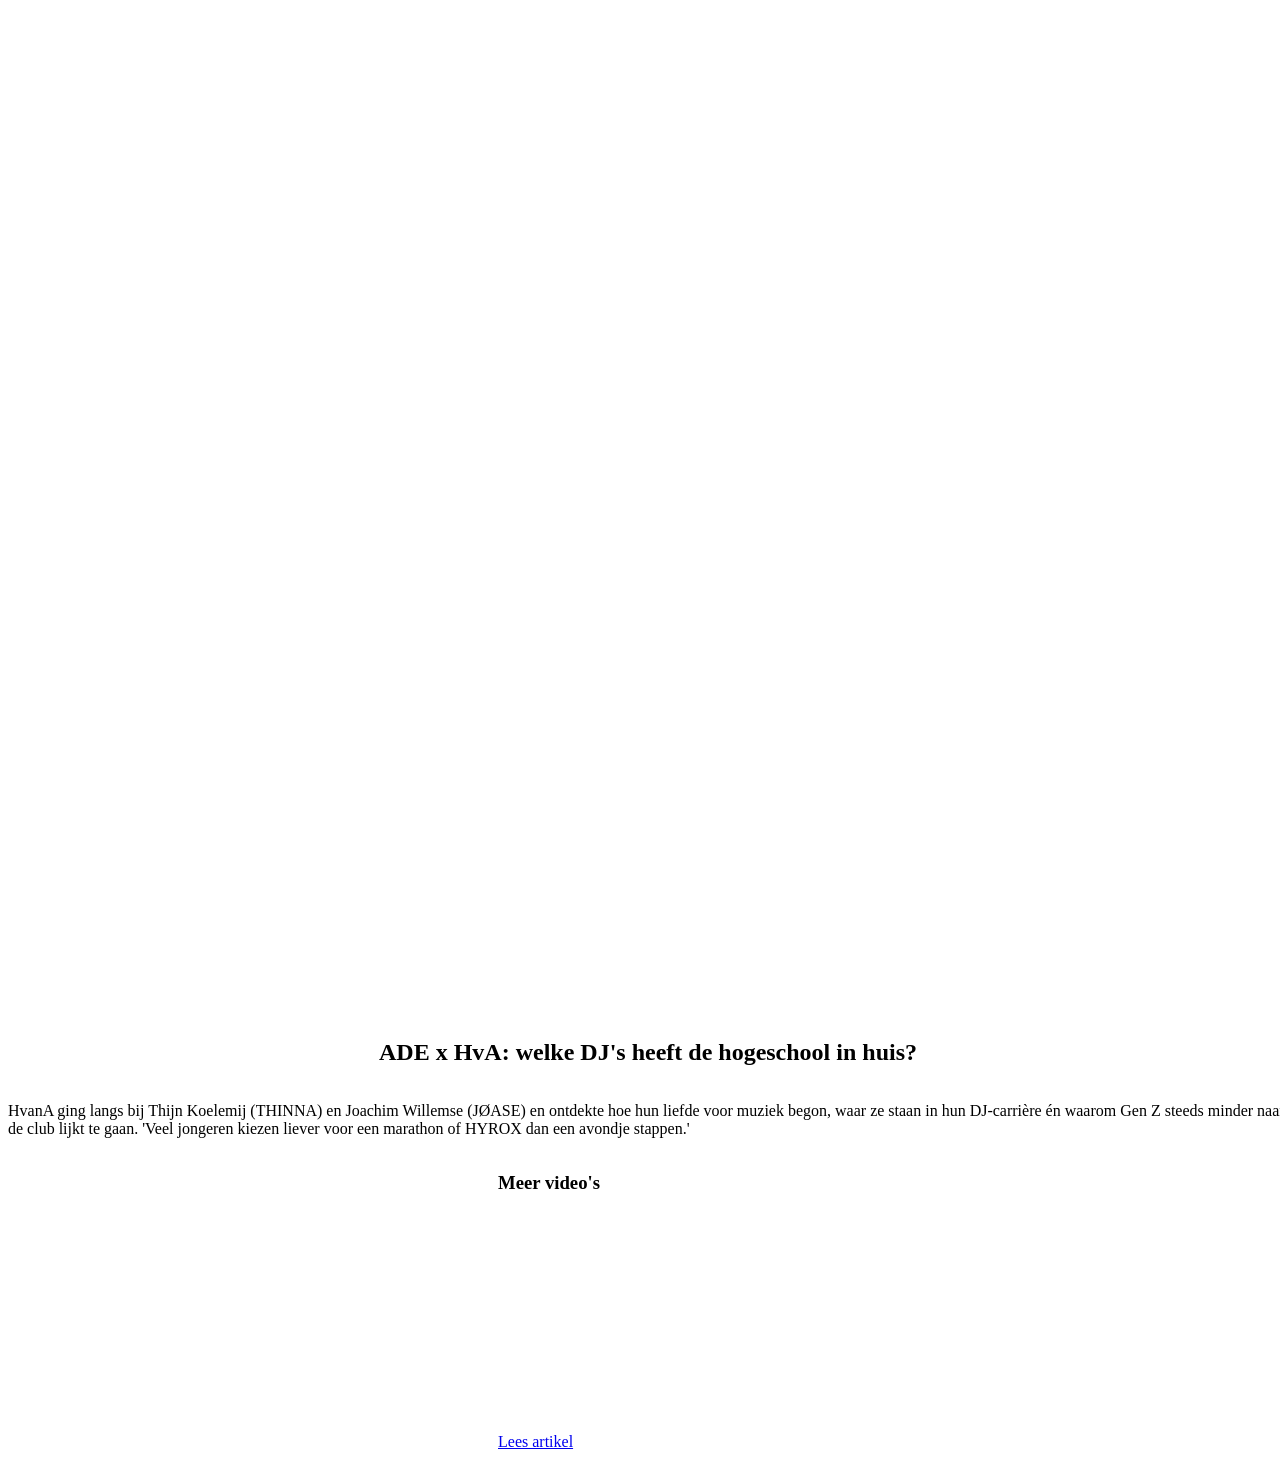
==== video.html @ eb7e31c8 "1/3 video item link #22 3 classes eromheen. en een tumbnail die laat zien naar welke video je heenga" ====
<!DOCTYPE html>
<html lang="nl">
<head>
    <meta charset="UTF-8">
    <meta name="viewport" content="width=device-width, initial-scale=1.0">
    <link rel="stylesheet" href="video.css">
    <title>video-pagina</title>
</head>
        <div class="header-top">
            <div class="header-logo"><img src="hvana_logo_wit-2025.png" alt="hvana-logo"></div>
        <nav class="nav-menu">
                <ul>
                    <li><a href="#">Nieuws</a></li>
                    <li><a href="#">Video</a></li>
                    <li><a href="#">Columns</a></li>
                    <li><a href="#">Opinie</a></li>
                    <li><a href="#">Podcast</a></li>
                </ul>
            </nav>
            <input type="checkbox" id="darkmode-toggle"/>
            <label for="darkmode-toggle"></label>
            <div class="pagina-titel">
                <h1>video</h1></div>
        </div>
        <article class="video-box">
            <div class="video-wrapper">
                <iframe class="uitgelichte-video" src="https://www.youtube.com/embed/?v=hDARfvBLmIk" frameborder="0" allowfullscreen></iframe> 
            </div>
        </article>
            <h2 class="artikel-titel">ADE x HvA: welke DJ's heeft de hogeschool in huis?</h2>
            <p>HvanA ging langs bij Thijn Koelemij (THINNA) en Joachim Willemse (JØASE) en ontdekte hoe hun liefde voor muziek begon, waar ze staan in hun DJ-carrière én waarom Gen Z steeds minder naar de club lijkt te gaan. 'Veel jongeren kiezen liever voor een marathon of HYROX dan een avondje stappen.'</p>
        <article class="multi-video-box">
            <h3>Meer video's</h3>
            <div class="video-grid">
                <div class="video-item-link">
                    <div class="thumbnail-wrapper">
                        <iframe class="kleine-video" width="100%" height="200" src="https://www.youtube.com/embed/?v=UiArsnmvHSg" title="YouTube video player" frameborder="0" allow="accelerometer; autoplay; clipboard-write; encrypted-media; gyroscope; picture-in-picture; web-share" allowfullscreen></iframe>
                    </div>
                    <p class="video-caption"><a href="artikel-1.html">Lees artikel</a></p>
                    </div>
        </article>
---- video.css ----
body {
    width: 100%;
    height: 100%;
    display: flex;
    flex-direction: column;
    align-items: center;
    justify-content: center;
}

/* HEADER-STYLING
Hieronder vind je de styling van de header.
Onder anderen: header, img, ul li a, h1.
Classes: .header-top, .header-logo, .nav-menu, .pagina-titel*/

header {
    width: 100%;
    height: auto;
    background-color: black; opacity: 50%;
    align-items: center;
    padding: 3px;
    margin: 3px;
    box-sizing: border-box;
}

/* MAIN-STYLING
Hieronder vind je de styling van de main.
Onder anderen: article.videobox, iframe.uitgelichte video, h2.artikel-titel, p, artikel.multi-video-box, h3, iframe.kleine-video, p.video-caption.
Classes: .video-wrapper,  .video-grid, .video-item-link, .tumbnail-wrapper*/


/* BETWEEN-STYLING
Hieronder vind je de styling van het stuk tussen de main en de footer.
Onder anderen: .
Classes: .logo-balk*/


/* FOOTER-STYLING
Hieronder vind je de styling van de footer.
Onder anderen: h4.
Classes: .aanmelden-nieuwsbrief, #Voornaam, #Achternaam, #Email-adres, .send-form, .over-hvana, .logo-footer, .logo-footer img, .dropdown-footer, over-opties, .info@hvana.nl, .footer-icons*/
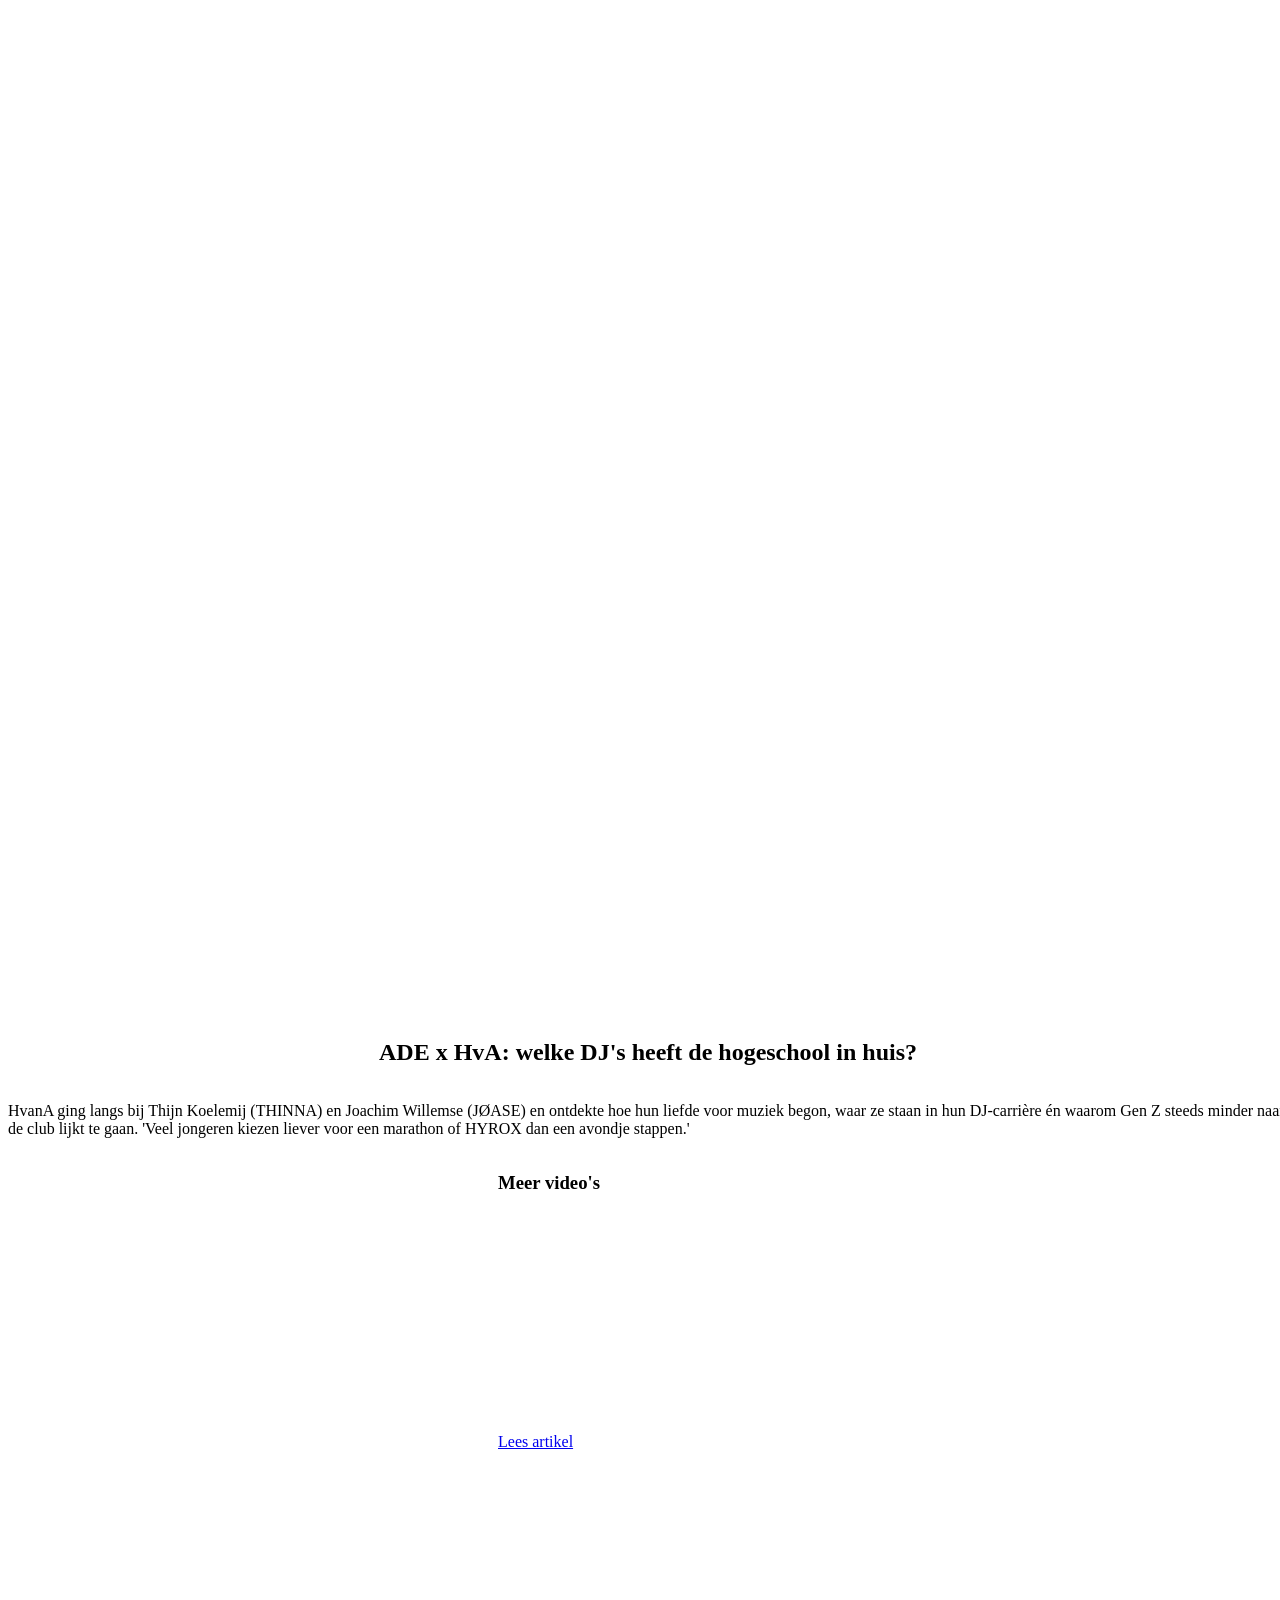
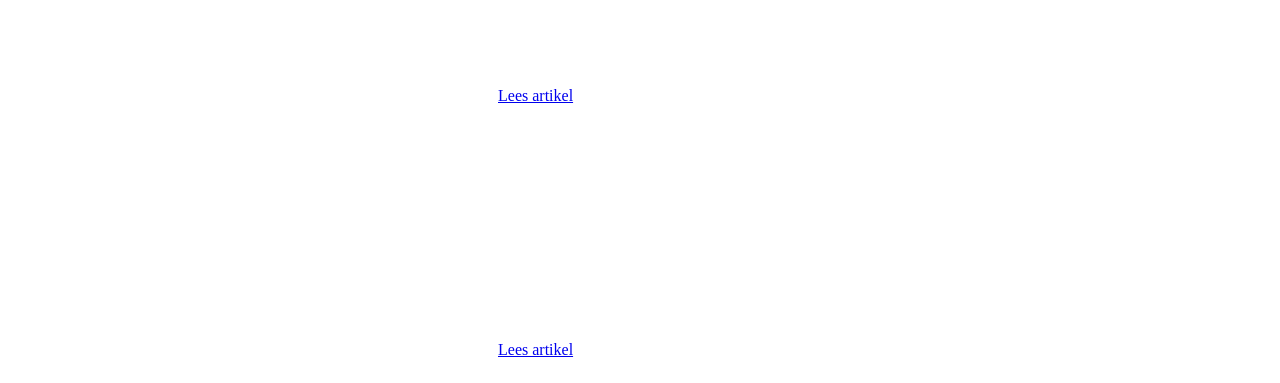
==== commit 0c917ede: "2/3-3/3 video item link hetzelfde als de eerste." ====
--- a/video.html
+++ b/video.html
@@ -38,4 +38,17 @@
                     </div>
                     <p class="video-caption"><a href="artikel-1.html">Lees artikel</a></p>
                     </div>
+                    <div class="video-item-link">
+                    <div class="thumbnail-wrapper">
+                        <iframe class="kleine-video" width="100%" height="200" src="https://www.youtube.com/embed/?v=PWLzqe5aXmE" title="YouTube video player" frameborder="0" allow="accelerometer; autoplay; clipboard-write; encrypted-media; gyroscope; picture-in-picture; web-share" allowfullscreen></iframe>
+                    </div>
+                        <p class="video-caption"><a href="artikel-2.html">Lees artikel</a></p>
+                    </div>
+                    <div class="video-item-link">
+                    <div class="thumbnail-wrapper">
+                        <iframe class="kleine-video" width="100%" height="200" src="https://www.youtube.com/embed/?v=GKVTw0gS7bI" title="YouTube video player" frameborder="0" allow="accelerometer; autoplay; clipboard-write; encrypted-media; gyroscope; picture-in-picture; web-share" allowfullscreen></iframe>
+                    </div>
+                        <p class="video-caption"><a href="artikel-3.html">Lees artikel</a></p>
+                </div>
+            </div>
         </article>
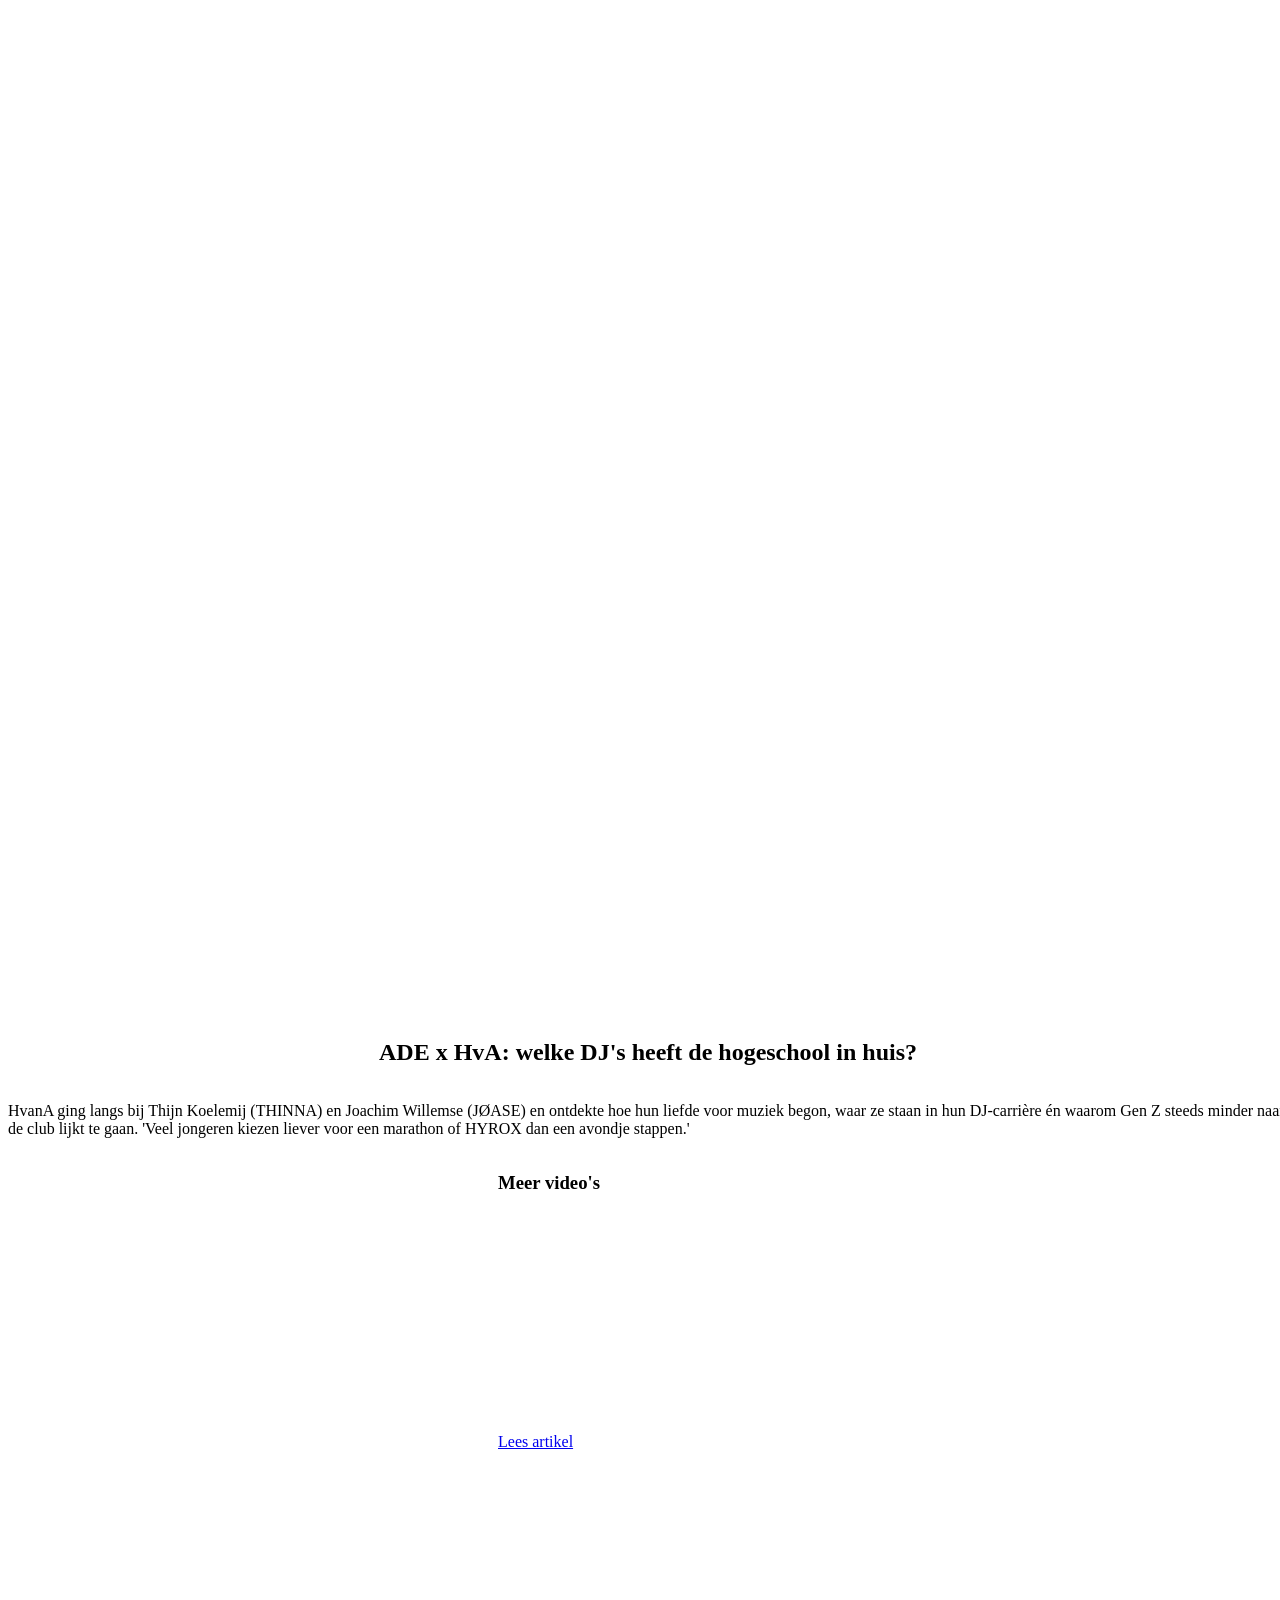
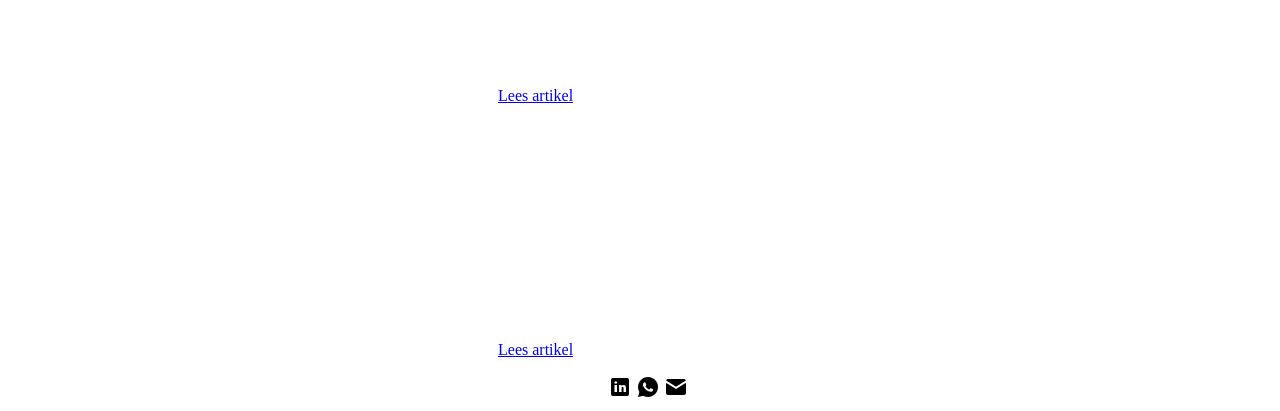
==== commit dc8ba755: "logo balk #22 onder de drie artikelen zie je een balk met de socials. Dit zijn icoon-foto's met een " ====
--- a/video.html
+++ b/video.html
@@ -52,3 +52,8 @@
                 </div>
             </div>
         </article>
+    <div class="logo-balk">
+        <img src="icons8-linkedin-24.png" alt="linkedin">
+        <img src="icons8-whatsapp-24.png" alt="whatsapp">
+        <img src="icons8-mail-24.png" alt="mail">
+    </div>
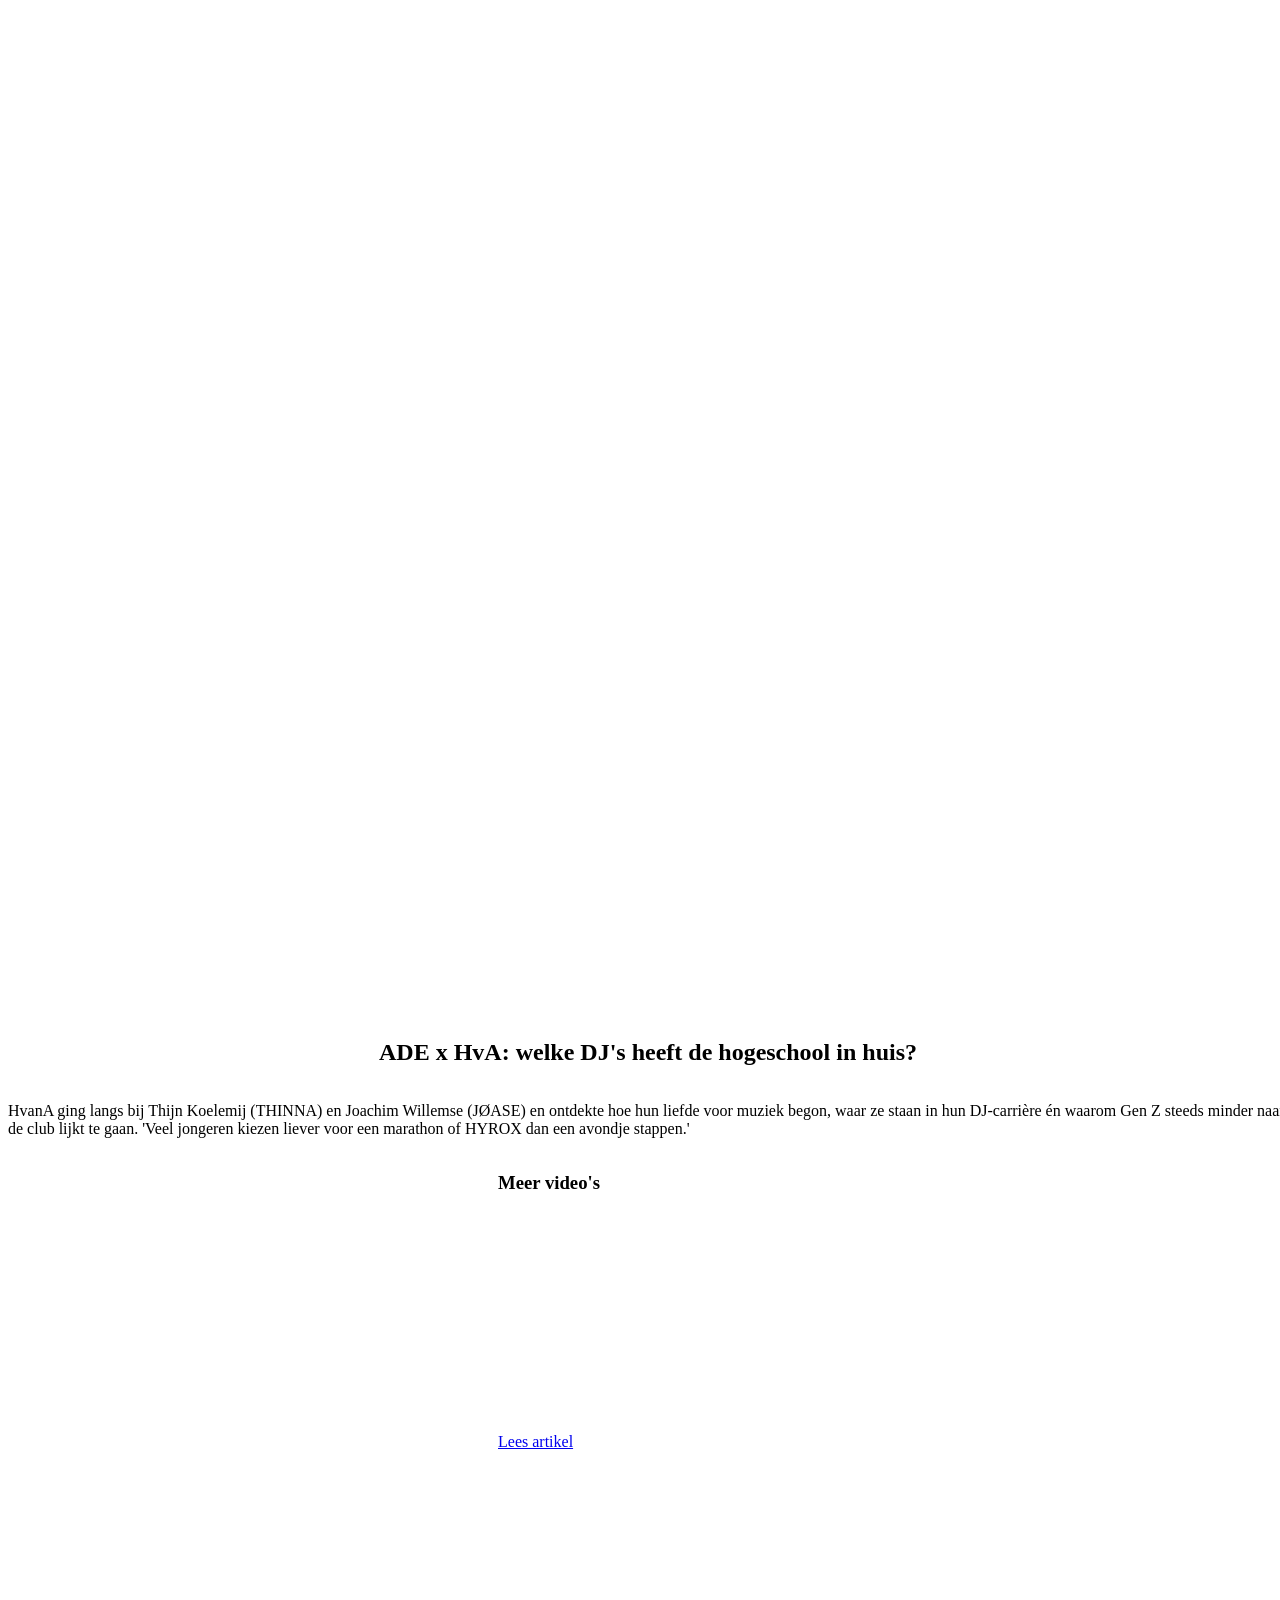
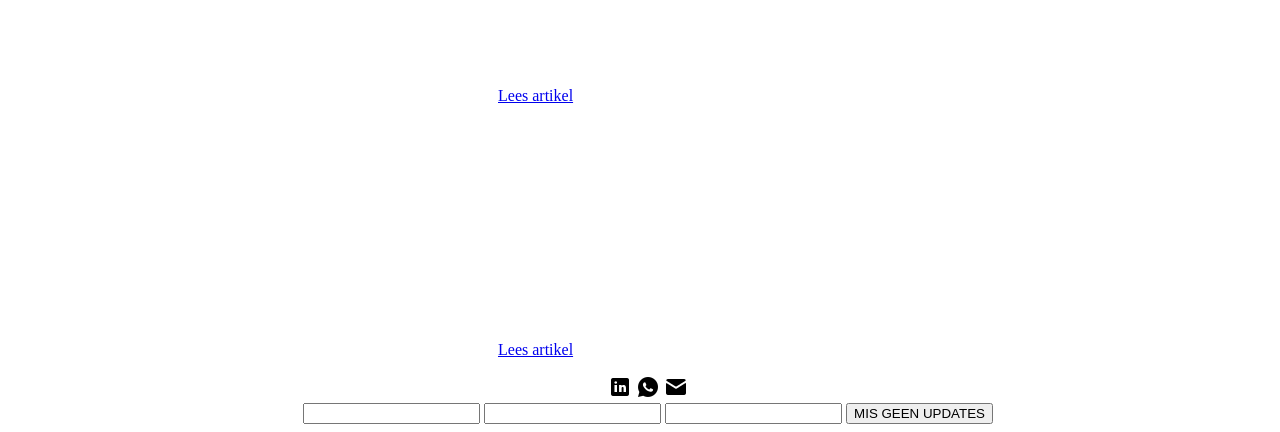
==== commit ad5f657e: "aanmelden nieuwsbrief #22 dit zijn 3 text-forms met alle drie een eigen id waar ik in de CSS naar ka" ====
--- a/video.html
+++ b/video.html
@@ -57,3 +57,9 @@
         <img src="icons8-whatsapp-24.png" alt="whatsapp">
         <img src="icons8-mail-24.png" alt="mail">
     </div>
+        <form class="aanmelden-nieuwsbrief" action="">
+            <input type="text" name="nieuwsbrief" id="Voornaam">
+            <input type="text" name="nieuwsbrief" id="Achternaam">
+            <input type="text" name="nieuwsbrief" id="Email-adres">
+            <button class="send-form">MIS GEEN UPDATES</button>
+        </form>
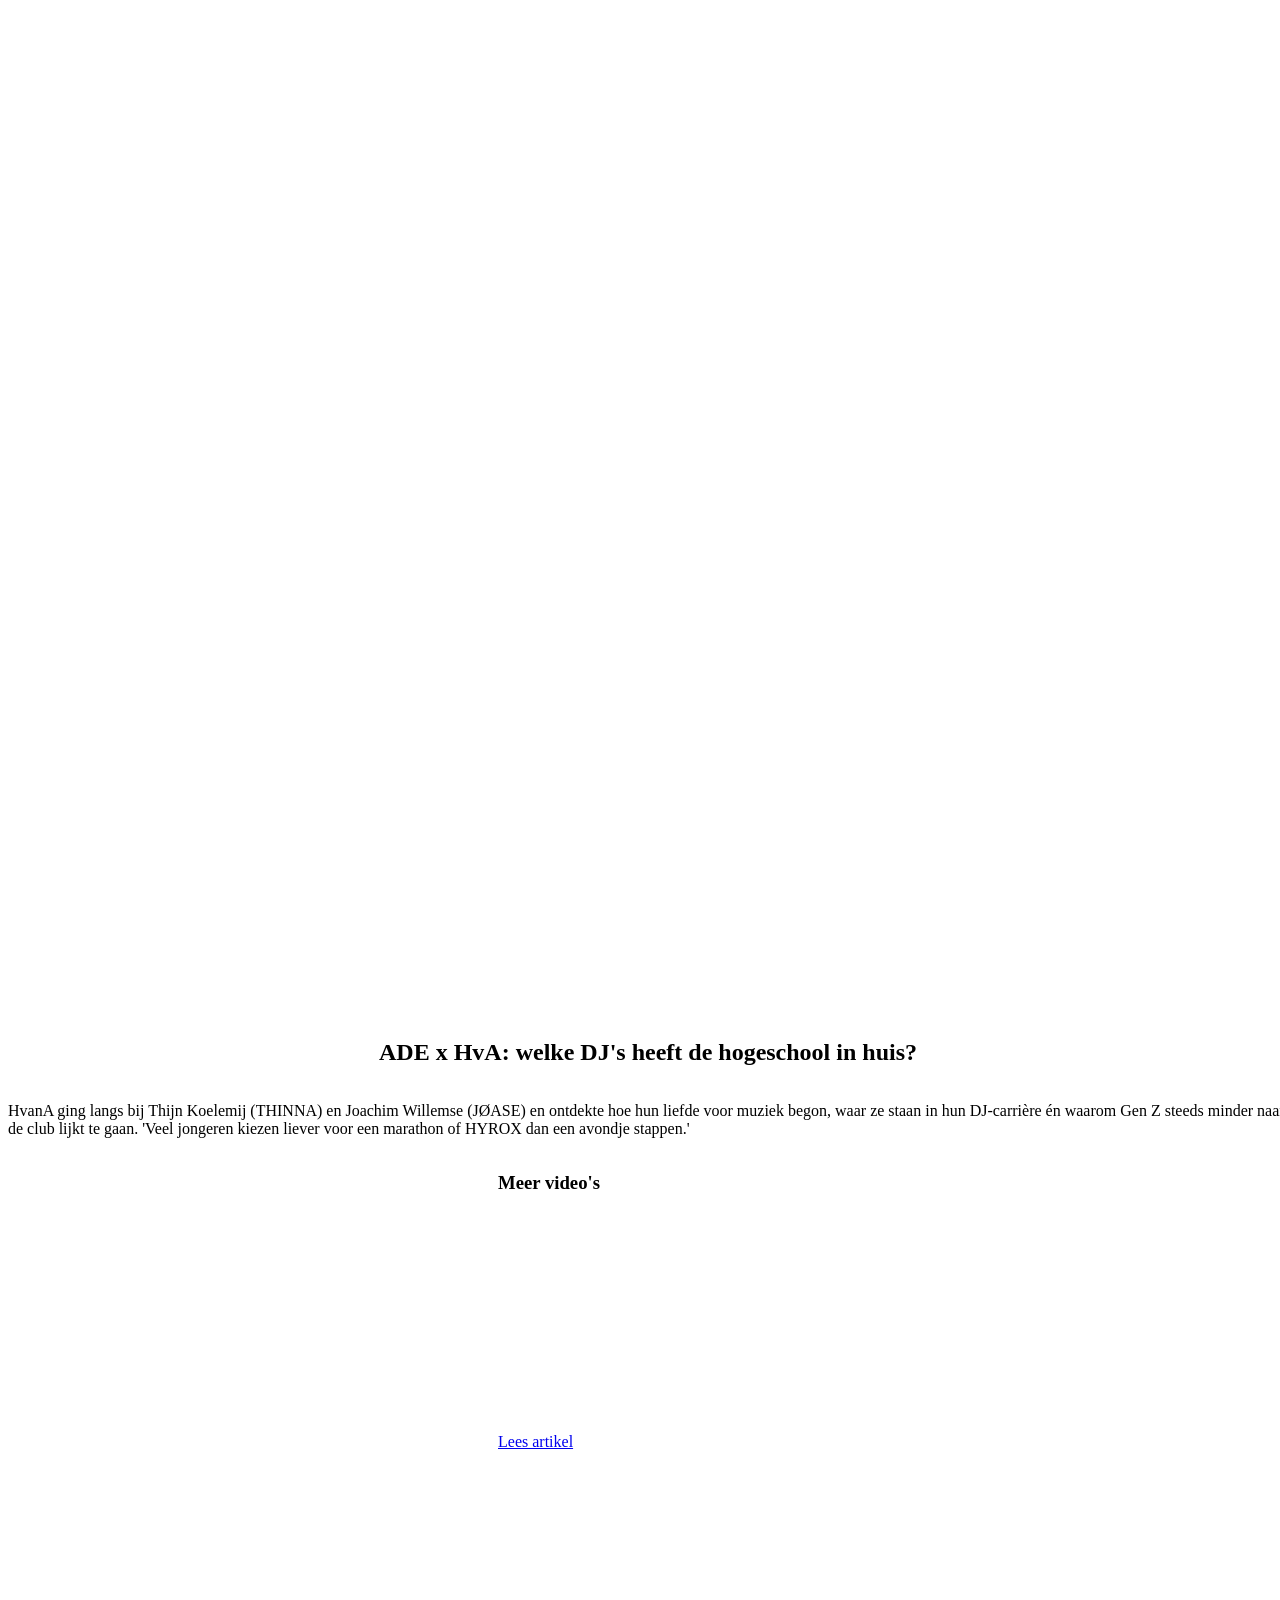
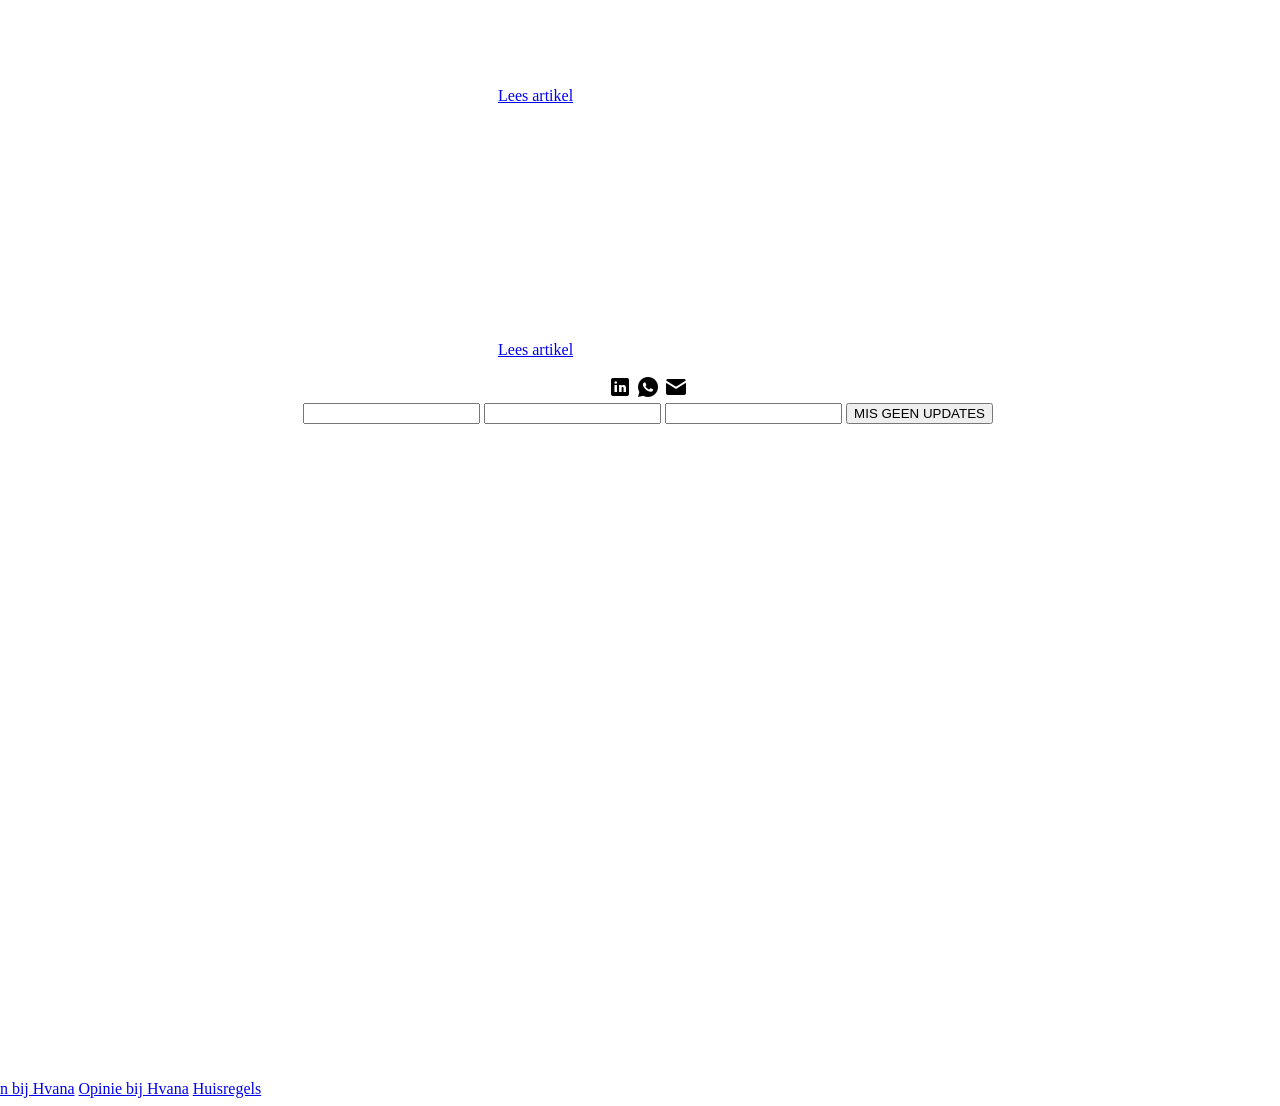
==== commit 05930631: "over HvanA-dropdown #22 dit is een zwarte balk onderaan de pagina. Hier staat een logo bovenaan met " ====
--- a/video.html
+++ b/video.html
@@ -63,3 +63,16 @@
             <input type="text" name="nieuwsbrief" id="Email-adres">
             <button class="send-form">MIS GEEN UPDATES</button>
         </form>
+        <div class="over-hvana">
+            <div class="logo-footer"> <img src="hvana_logo_wit-2025.png" alt="hvana-logo"></div>
+                <button class="dropdown-footer">Over HvanA</button>
+                    <div class="over-opties">
+                        <a href="#">Auteurs</a>
+                        <a href="#">Colofon</a>
+                        <a href="#">Privacyverklaring</a>
+                        <a href="#">Cookievoorkeuren</a>
+                        <a href="#">Werken bij Hvana</a>
+                        <a href="#">Opinie bij Hvana</a>
+                        <a href="#">Huisregels</a>
+                    </div>
+        </div>
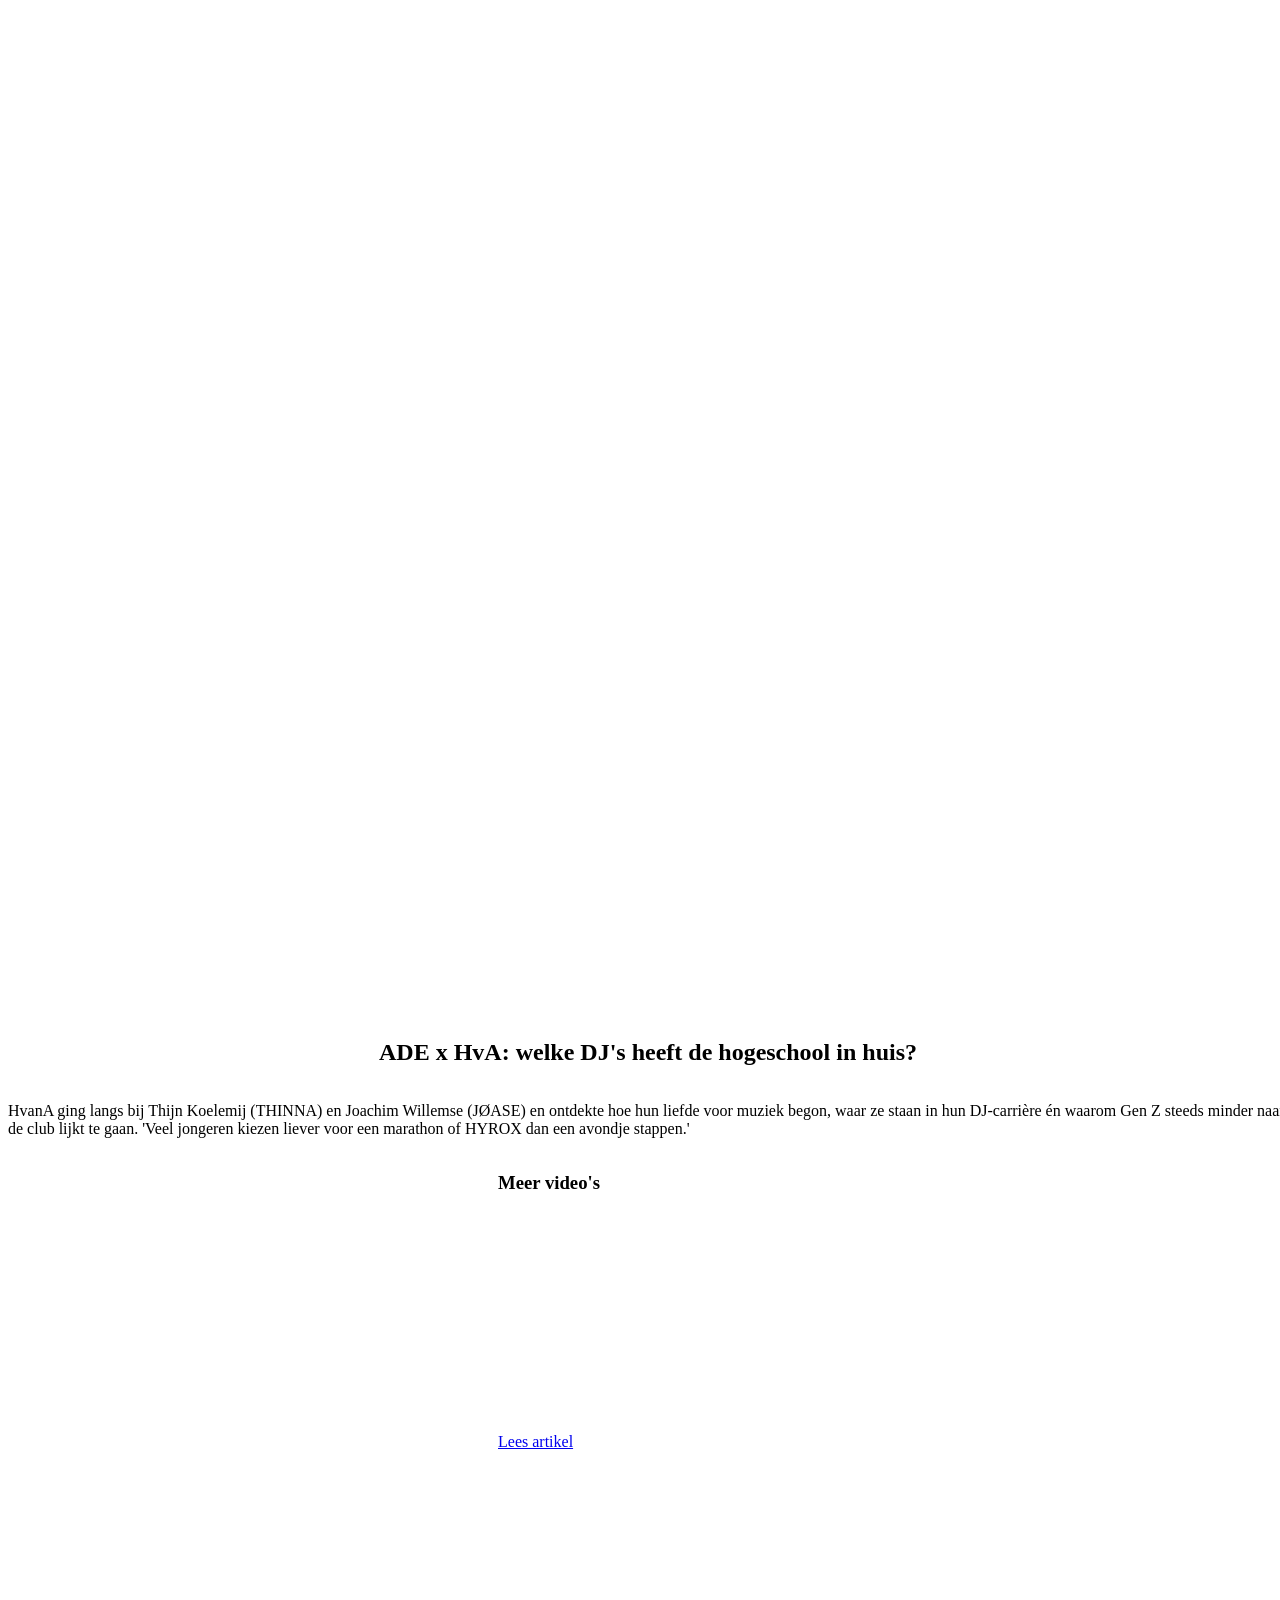
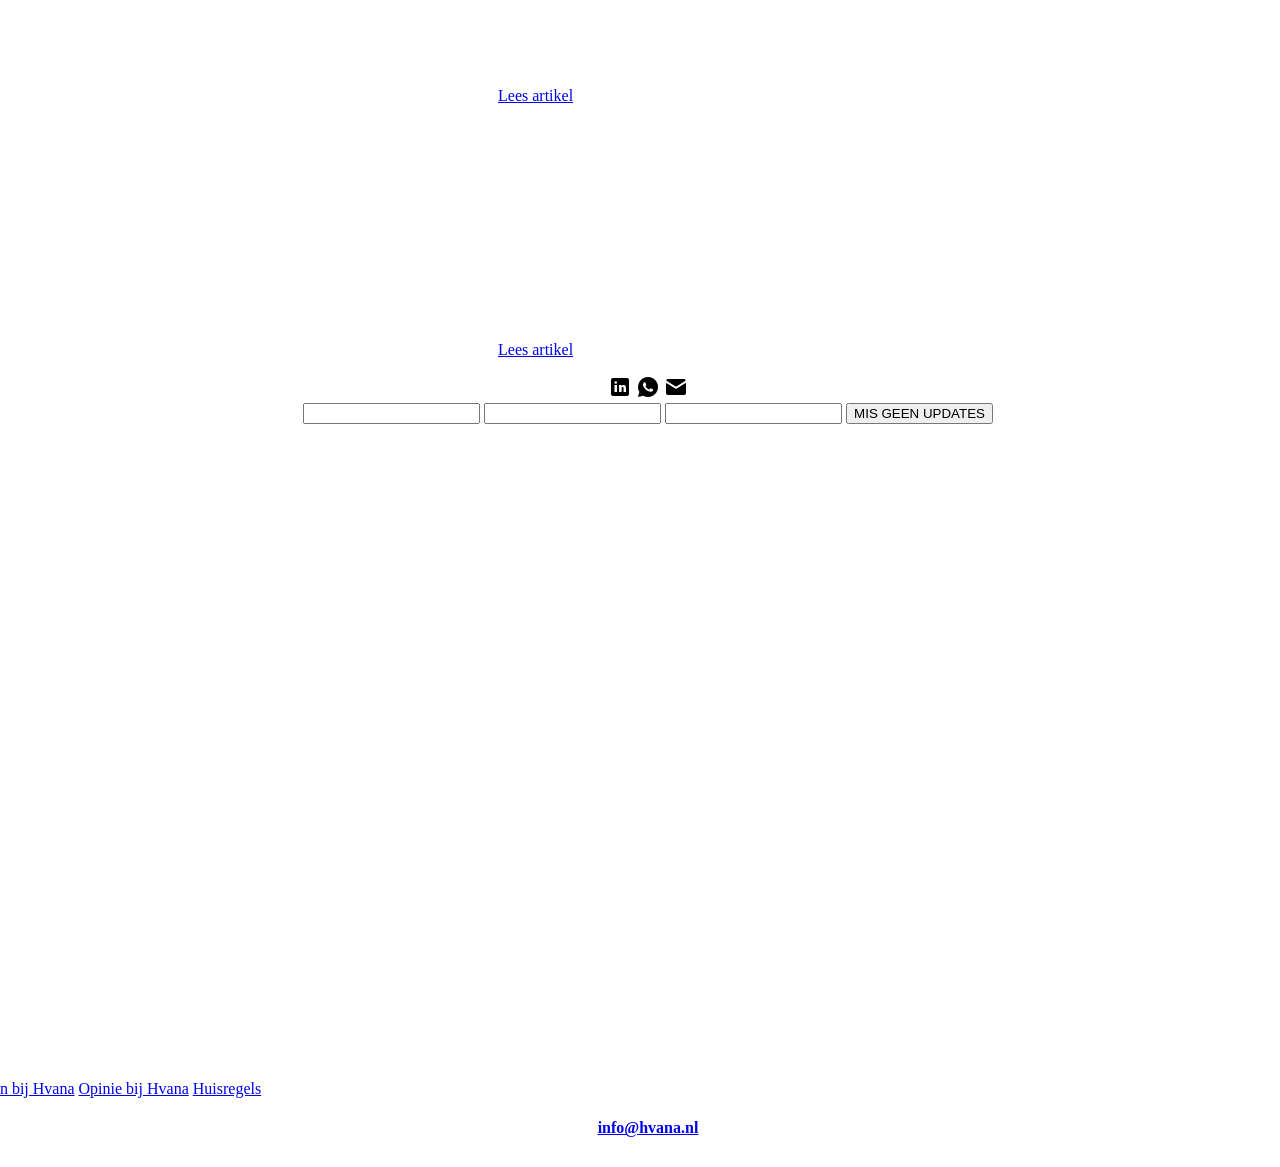
==== commit 559ebb84: "info@hvana.nl #22 tekst in de ''over HvanA. Dit is klikbaar naar de email." ====
--- a/video.html
+++ b/video.html
@@ -76,3 +76,4 @@
                         <a href="#">Huisregels</a>
                     </div>
         </div>
+            <h4 class="info@hvana.nl"><a href="hvana.nl">info@hvana.nl</a></h4>
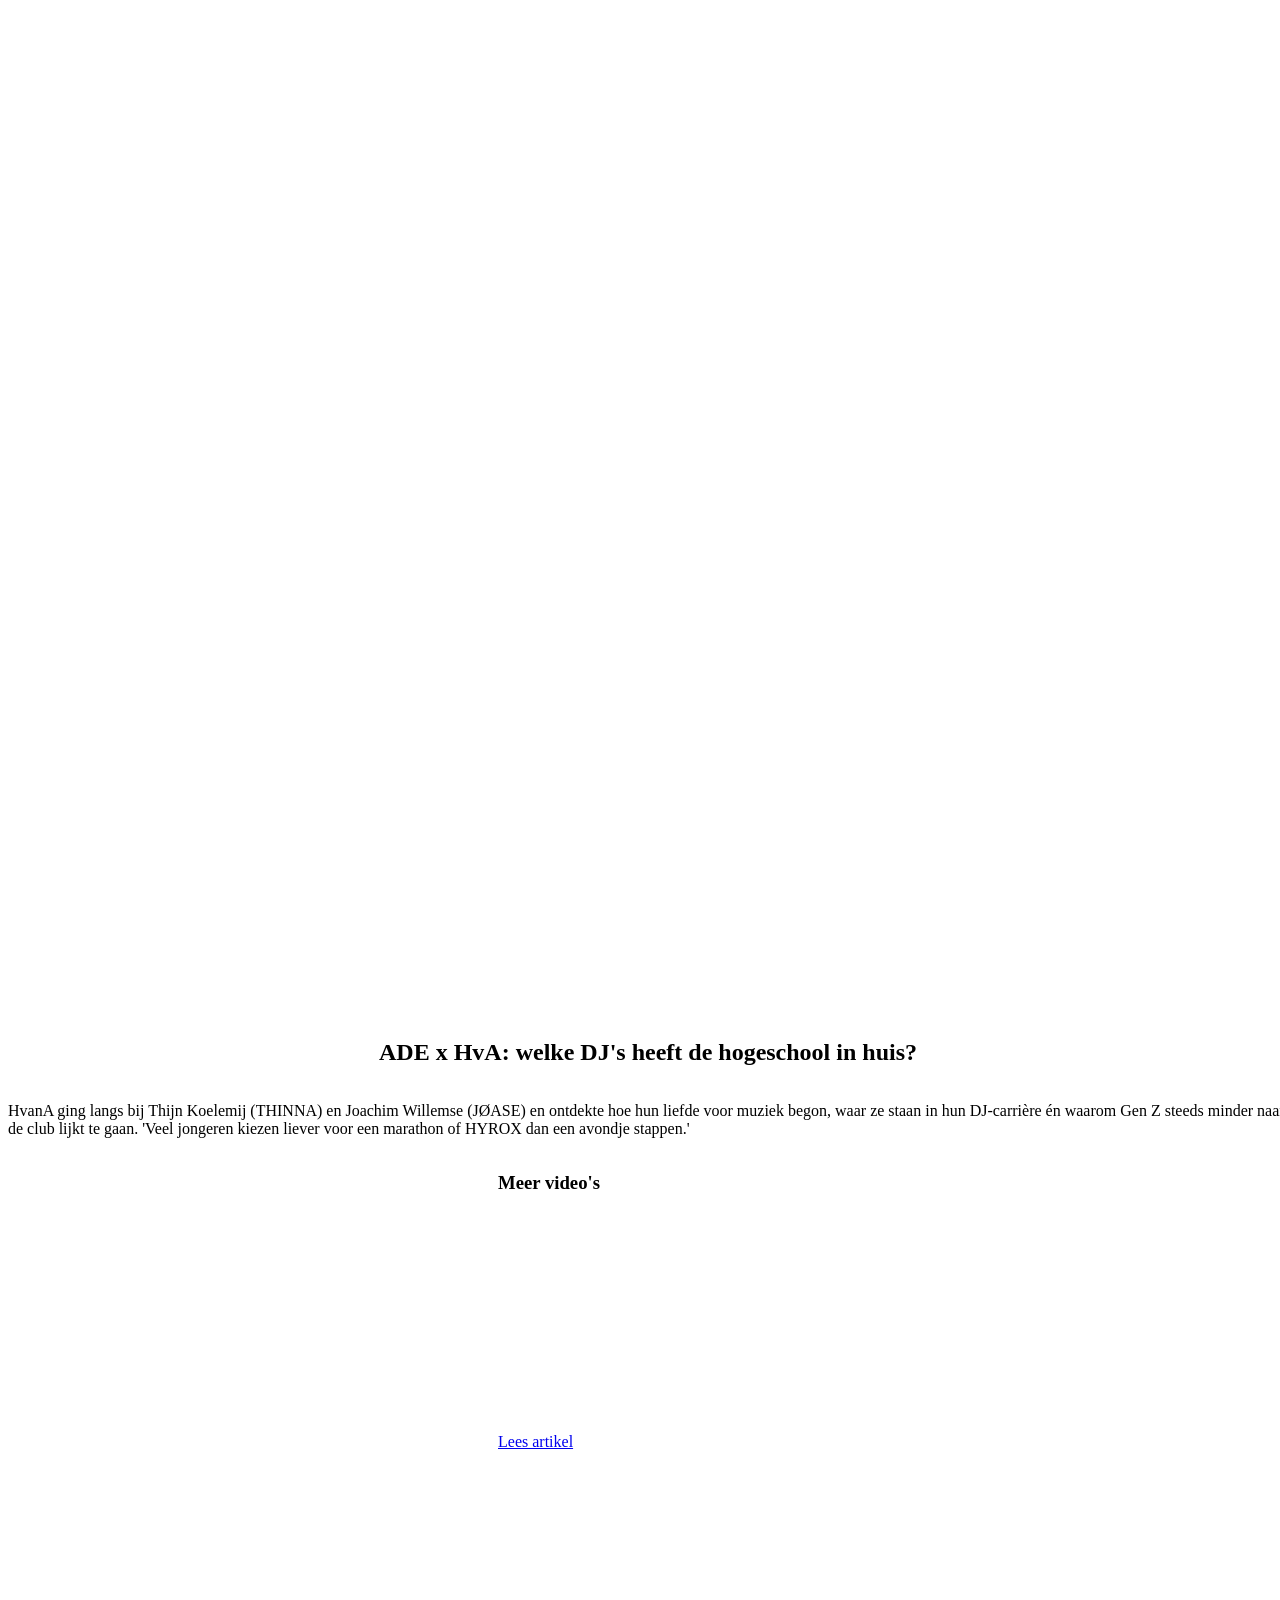
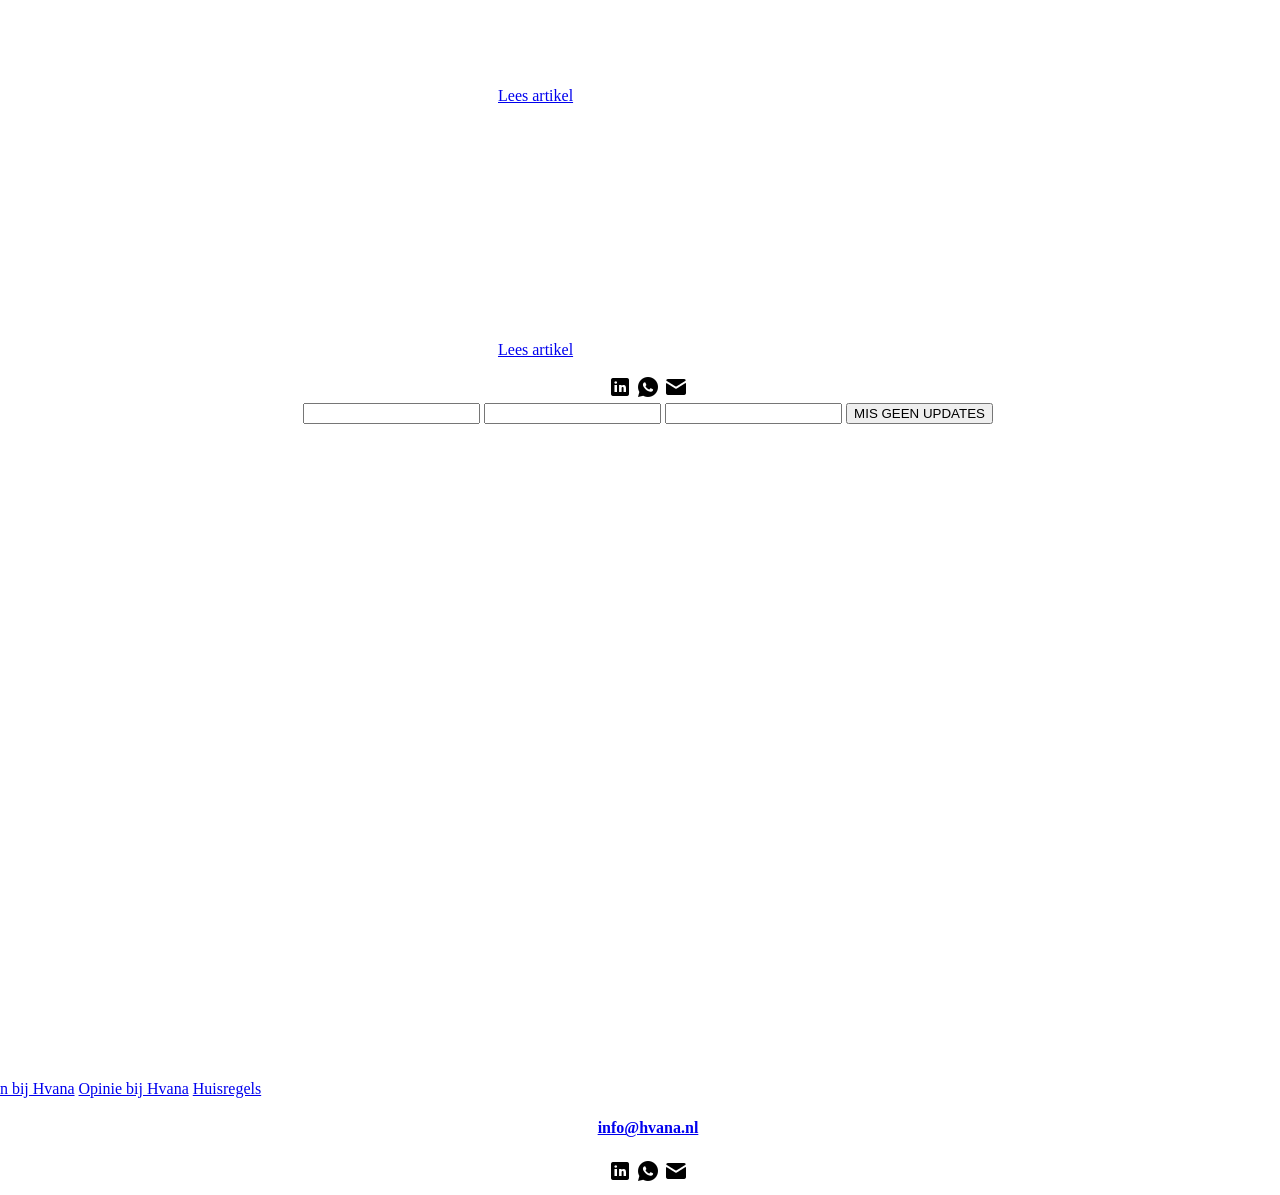
==== commit a3687633: "socials-iconen onder #22 Dit zijn foto's van drie socials-iconen in de zwarte balk onderaan. Onder d" ====
--- a/video.html
+++ b/video.html
@@ -77,3 +77,8 @@
                     </div>
         </div>
             <h4 class="info@hvana.nl"><a href="hvana.nl">info@hvana.nl</a></h4>
+            <div class="footer-icons">
+                    <img src="icons8-linkedin-24.png" alt="linkedin">
+                    <img src="icons8-whatsapp-24.png" alt="whatsapp">
+                    <img src="icons8-mail-24.png" alt="mail">
+            </div>
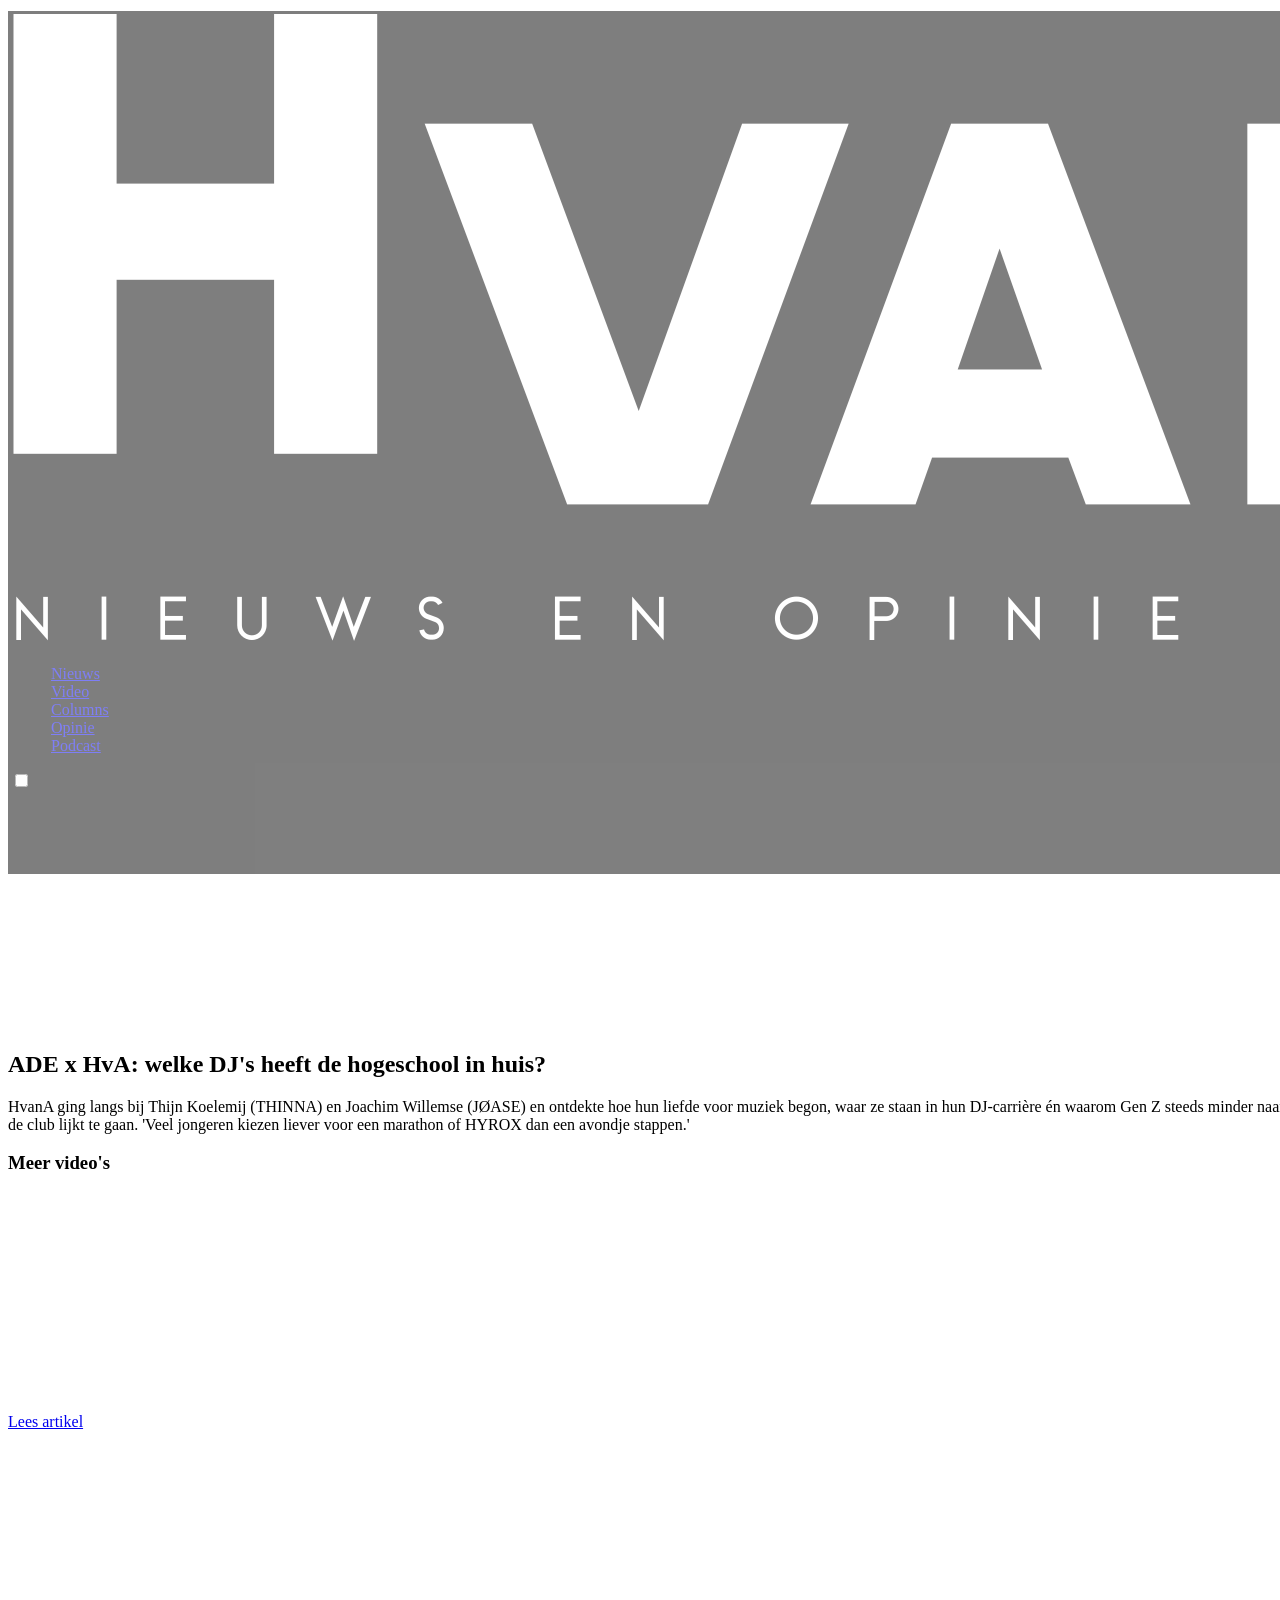
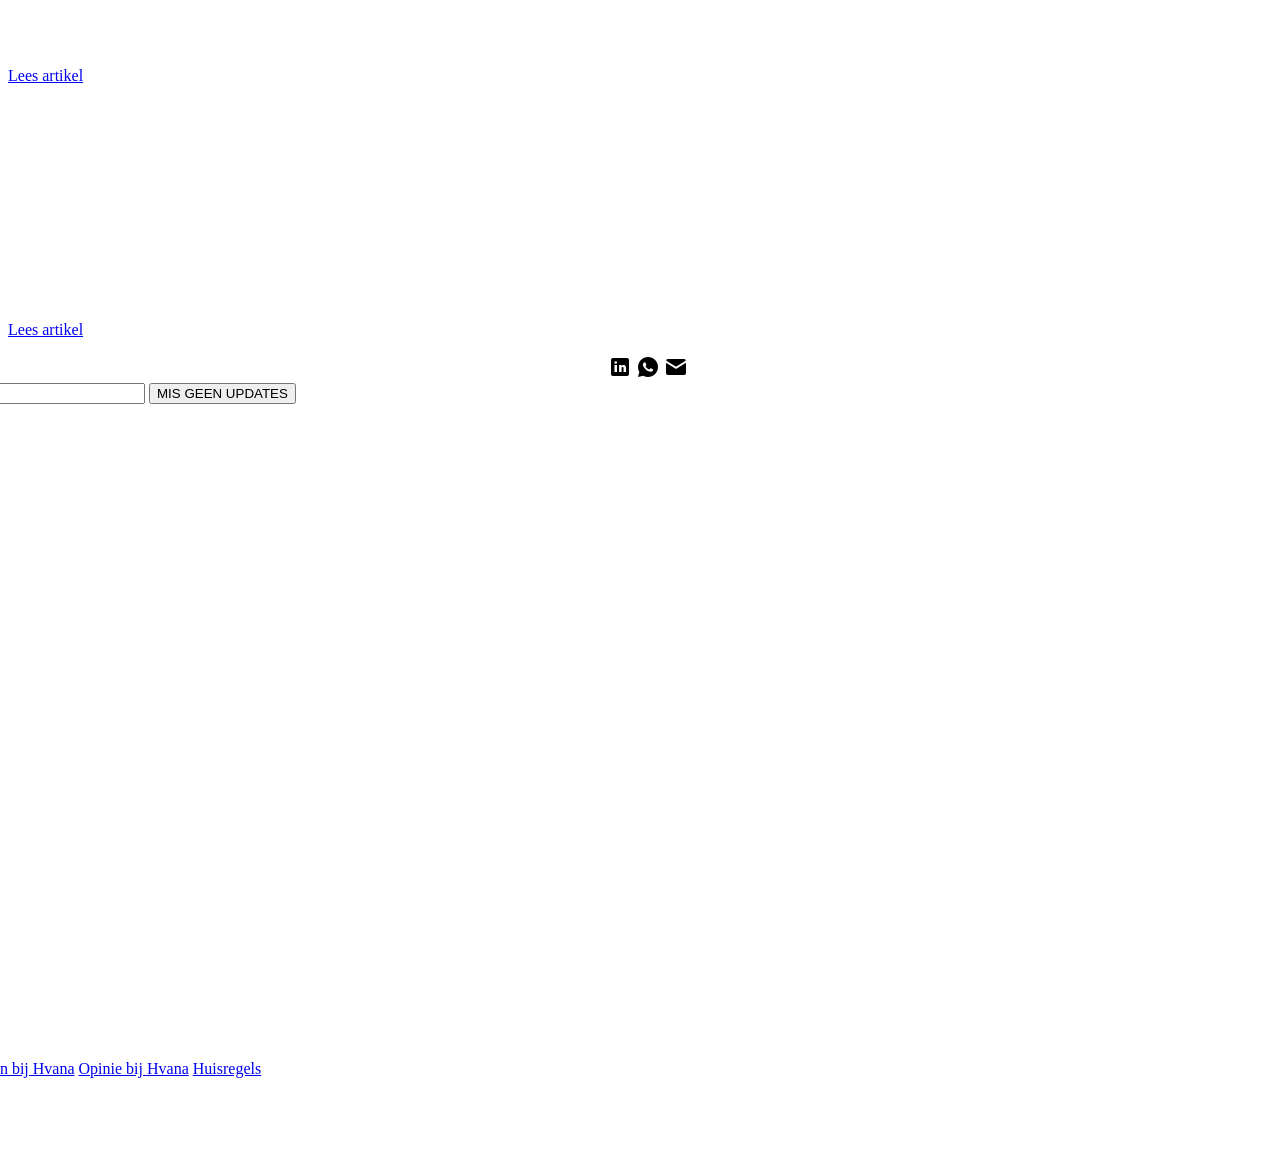
==== commit c31bac18: "overig #22" ====
--- a/video.html
+++ b/video.html
@@ -6,8 +6,11 @@
     <link rel="stylesheet" href="video.css">
     <title>video-pagina</title>
 </head>
+<body>
+    <header>
         <div class="header-top">
             <div class="header-logo"><img src="hvana_logo_wit-2025.png" alt="hvana-logo"></div>
+
         <nav class="nav-menu">
                 <ul>
                     <li><a href="#">Nieuws</a></li>
@@ -17,20 +20,29 @@
                     <li><a href="#">Podcast</a></li>
                 </ul>
             </nav>
+
             <input type="checkbox" id="darkmode-toggle"/>
             <label for="darkmode-toggle"></label>
+
             <div class="pagina-titel">
                 <h1>video</h1></div>
         </div>
+    </header>
+
+    <main>
         <article class="video-box">
             <div class="video-wrapper">
                 <iframe class="uitgelichte-video" src="https://www.youtube.com/embed/?v=hDARfvBLmIk" frameborder="0" allowfullscreen></iframe> 
             </div>
         </article>
+
             <h2 class="artikel-titel">ADE x HvA: welke DJ's heeft de hogeschool in huis?</h2>
             <p>HvanA ging langs bij Thijn Koelemij (THINNA) en Joachim Willemse (JØASE) en ontdekte hoe hun liefde voor muziek begon, waar ze staan in hun DJ-carrière én waarom Gen Z steeds minder naar de club lijkt te gaan. 'Veel jongeren kiezen liever voor een marathon of HYROX dan een avondje stappen.'</p>
+            
+
         <article class="multi-video-box">
             <h3>Meer video's</h3>
+        
             <div class="video-grid">
                 <div class="video-item-link">
                     <div class="thumbnail-wrapper">
@@ -38,12 +50,14 @@
                     </div>
                     <p class="video-caption"><a href="artikel-1.html">Lees artikel</a></p>
                     </div>
+
                     <div class="video-item-link">
                     <div class="thumbnail-wrapper">
                         <iframe class="kleine-video" width="100%" height="200" src="https://www.youtube.com/embed/?v=PWLzqe5aXmE" title="YouTube video player" frameborder="0" allow="accelerometer; autoplay; clipboard-write; encrypted-media; gyroscope; picture-in-picture; web-share" allowfullscreen></iframe>
                     </div>
                         <p class="video-caption"><a href="artikel-2.html">Lees artikel</a></p>
                     </div>
+
                     <div class="video-item-link">
                     <div class="thumbnail-wrapper">
                         <iframe class="kleine-video" width="100%" height="200" src="https://www.youtube.com/embed/?v=GKVTw0gS7bI" title="YouTube video player" frameborder="0" allow="accelerometer; autoplay; clipboard-write; encrypted-media; gyroscope; picture-in-picture; web-share" allowfullscreen></iframe>
@@ -51,18 +65,24 @@
                         <p class="video-caption"><a href="artikel-3.html">Lees artikel</a></p>
                 </div>
             </div>
+
         </article>
+    </main>
+    
     <div class="logo-balk">
         <img src="icons8-linkedin-24.png" alt="linkedin">
         <img src="icons8-whatsapp-24.png" alt="whatsapp">
         <img src="icons8-mail-24.png" alt="mail">
     </div>
+
+    <footer>
         <form class="aanmelden-nieuwsbrief" action="">
             <input type="text" name="nieuwsbrief" id="Voornaam">
             <input type="text" name="nieuwsbrief" id="Achternaam">
             <input type="text" name="nieuwsbrief" id="Email-adres">
             <button class="send-form">MIS GEEN UPDATES</button>
         </form>
+
         <div class="over-hvana">
             <div class="logo-footer"> <img src="hvana_logo_wit-2025.png" alt="hvana-logo"></div>
                 <button class="dropdown-footer">Over HvanA</button>
@@ -76,9 +96,17 @@
                         <a href="#">Huisregels</a>
                     </div>
         </div>
+
             <h4 class="info@hvana.nl"><a href="hvana.nl">info@hvana.nl</a></h4>
+
             <div class="footer-icons">
                     <img src="icons8-linkedin-24.png" alt="linkedin">
                     <img src="icons8-whatsapp-24.png" alt="whatsapp">
                     <img src="icons8-mail-24.png" alt="mail">
             </div>
+
+        </div>
+    </footer>
+
+</body>
+</html>
